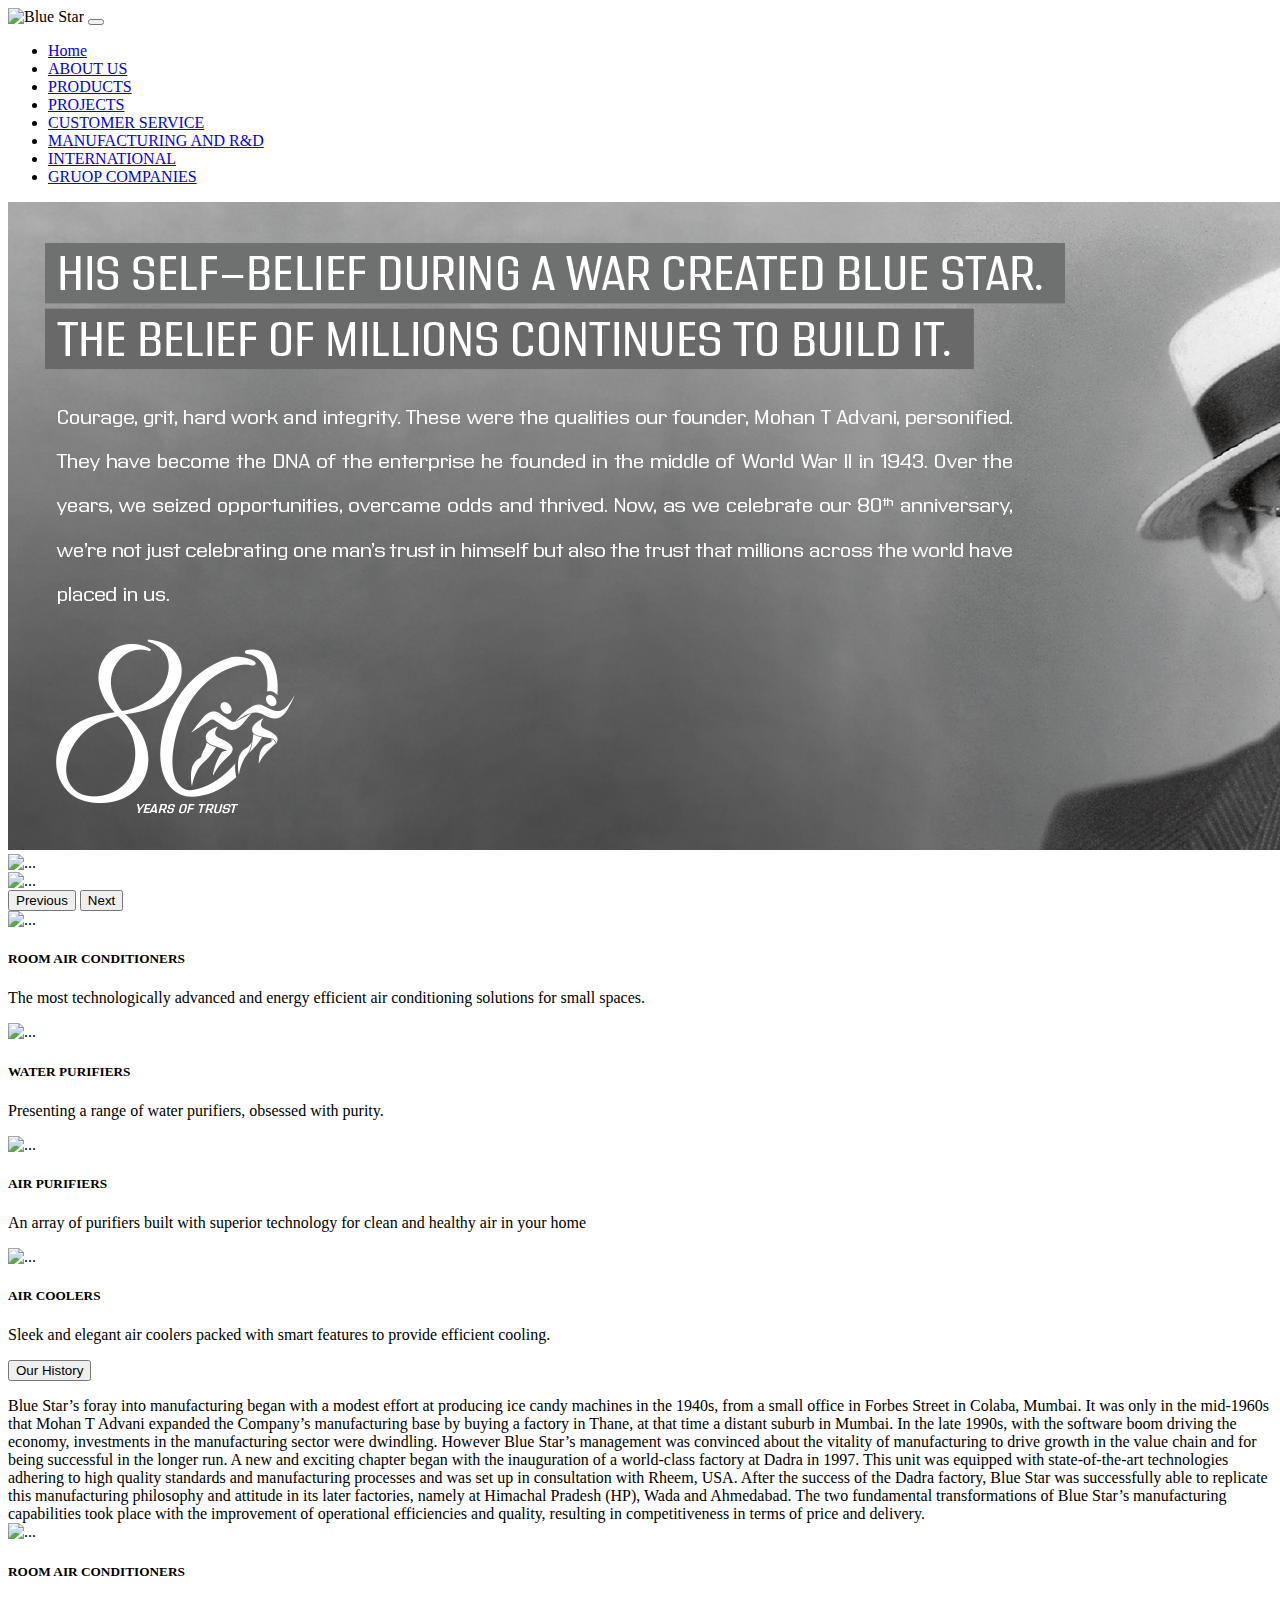
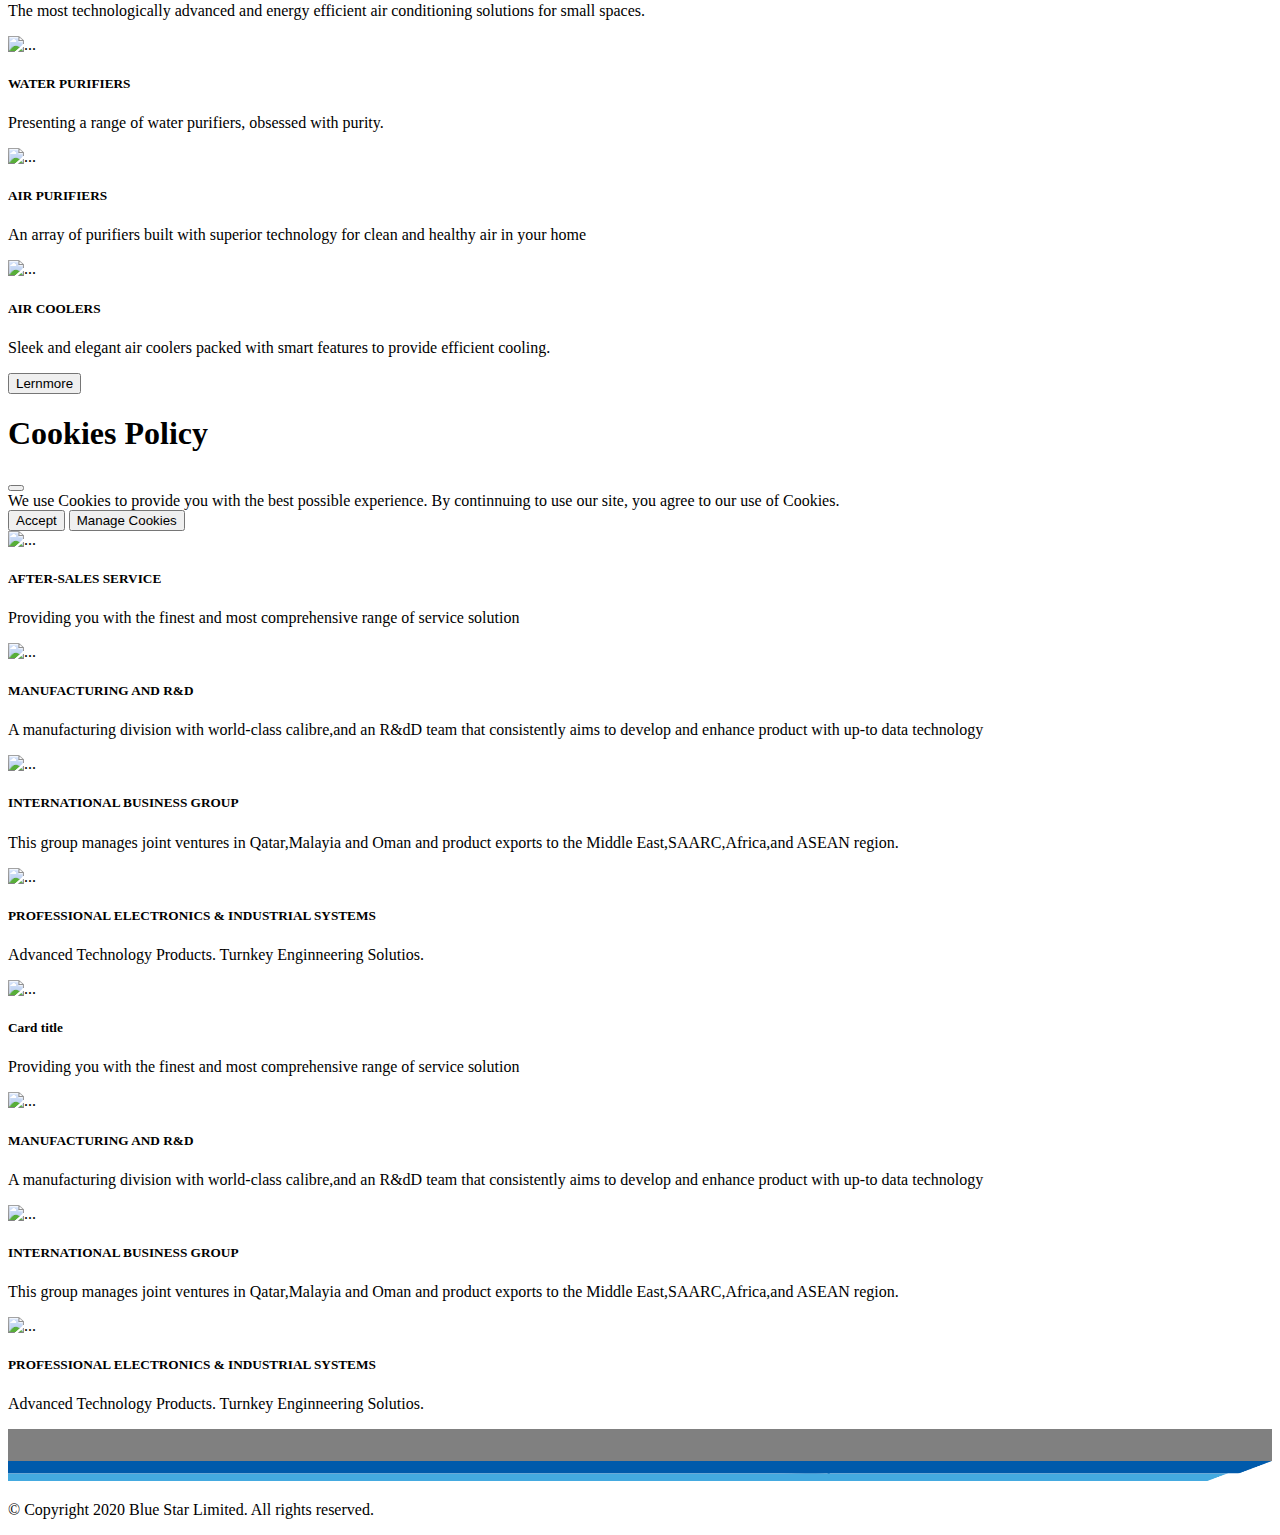
==== index.html @ 63fa5e27 "intial commit" ====
<!DOCTYPE html>
<html lang="en">
<head>
    <meta charset="UTF-8">
    <meta name="viewport" content="width=device-width, initial-scale=1.0">
    <title>bluestar</title>
    <link href="https://cdn.jsdelivr.net/npm/bootstrap@5.3.2/dist/css/bootstrap.min.css" rel="stylesheet" integrity="sha384-T3c6CoIi6uLrA9TneNEoa7RxnatzjcDSCmG1MXxSR1GAsXEV/Dwwykc2MPK8M2HN" crossorigin="anonymous">
    <link rel="stylesheet" href="style.css">
</head>
<body>
    <nav class="navbar navbar-expand-lg bg-body-tertiary">
        <div class="container-fluid ">
            <img src="https://consumer.bluestarindia.com/pub/media/logo/stores/1/BSLLogo.png" title="Blue Star" alt="Blue Star">
          <button class="navbar-toggler" type="button" data-bs-toggle="collapse" data-bs-target="#navbarSupportedContent" aria-controls="navbarSupportedContent" aria-expanded="false" aria-label="Toggle navigation">
            <span class="navbar-toggler-icon"></span>
          </button>
          <div class="collapse navbar-collapse justify-content-end" id="navbarSupportedContent">
            <ul class="navbar-nav mb-2 mb-lg-0  ms-auto "style="text-align-center" >
              <li class="nav-item">
                <a class="nav-link active" aria-current="page" href="index.html">Home</a>
              </li>
              <li class="nav-item">
                <a class="nav-link" href="about.html"> ABOUT US</a>
              </li>
              <li class="nav-item">
                <a class="nav-link" href="C:\bootsharp\example\products.html"> PRODUCTS</a>
              </li>
              </li>
              <li class="nav-item">
                <a class="nav-link" href="#">PROJECTS</a>
              </li>
              <li class="nav-item">
                <a class="nav-link" href="#">CUSTOMER SERVICE</a>
              </li>
              <li class="nav-item">
                <a class="nav-link" href="#">MANUFACTURING AND R&D</a>
              </li>
              <li class="nav-item">
                <a class="nav-link" href="#">INTERNATIONAL</a>
              </li>
              <li class="nav-item">
                <a class="nav-link" href="#">GRUOP COMPANIES</a>
              </li>
            </ul> 
          </div>
        </div>
      </nav>
      <!--  -->
      <div id="carouselExampleInterval" class="carousel slide" data-bs-ride="carousel">
        <div class="carousel-inner">
          <div class="carousel-item active" data-bs-interval="10000">
            <img src="img/founders-day-2023-desktop.png" class="d-block w-100" alt="...">
          </div>
          <div class="carousel-item" data-bs-interval="2000">
            <img src="https://www.bluestarindia.com/media/343550/7_8_water-cooler-office-v2_1920-x-648-4.png" class="d-block w-100" alt="...">
          </div>
          <div class="carousel-item">
            <img src="https://www.bluestarindia.com/media/343181/corporate-website-banner-1920x648.png" class="d-block w-100" alt="...">
          </div>
        </div>
        <button class="carousel-control-prev" type="button" data-bs-target="#carouselExampleInterval" data-bs-slide="prev">
          <span class="carousel-control-prev-icon" aria-hidden="true"></span>
          <span class="visually-hidden">Previous</span>
        </button>
        <button class="carousel-control-next" type="button" data-bs-target="#carouselExampleInterval" data-bs-slide="next">
          <span class="carousel-control-next-icon" aria-hidden="true"></span>
          <span class="visually-hidden">Next</span>
        </button>
      </div>
      <!-- -------------card-row-1---------- -->

     <div class="container my-5">
      <div class="row g-3 ">
      <div class="col-12 col-md-6 col-lg-3">
        <div class="card  g-3  bg-primary" style="  height: 100%;">
          <img src="https://www.bluestarindia.com/img/Home-Products/Room-AC.jpg" class="card-img-top" alt="...">
          <div class="card-body">
            <h5 class="card-title">ROOM AIR CONDITIONERS</h5>
            <p class="card-text">The most technologically advanced and energy efficient air conditioning solutions for small spaces.</p>
           
          </div>
        </div>
      </div>
      <div class="col-12 col-md-6 col-lg-3">  <div class="card  g-3" style="  height: 100%;">
        <img src="https://www.bluestarindia.com/img/Home-Products/Water-Purifier.jpg" class="card-img-top" alt="...">
        <div class="card-body  bg-primary">
          <h5 class="card-title">WATER PURIFIERS</h5>
          <p class="card-text">Presenting a range of water purifiers, obsessed with purity.</p>
         
        </div>
      </div></div>
      <div class="col-12 col-md-6 col-lg-3"> <div class="card  g-3" style="  height: 100%;">
        <img src="https://www.bluestarindia.com/img/Home-Products/Air-Purifier.jpg" class="card-img-top" alt="...">
        <div class="card-body  bg-primary">
          <h5 class="card-title">AIR PURIFIERS</h5>
          <p class="card-text">An array of purifiers built with superior technology for clean and healthy air in your home</p>
          
        </div>
      </div></div>
      <div class="col-12 col-md-6 col-lg-3"> <div class="card  g-3" style="  height: 100%;">
        <img src="	https://www.bluestarindia.com/img/Home-Products/Air-Cooler.jpg" class="card-img-top" alt="...">
        <div class="card-body  bg-primary">
          <h5 class="card-title">AIR COOLERS</h5>
          <p class="card-text"> Sleek and elegant air coolers packed with smart features to provide efficient cooling.</p>
          
        </div></div>
      </div></div>

      <p>
        <button class="mt-5 btn btn-primary d-flex justify-content-center mx-auto" type="button" data-bs-toggle="collapse" data-bs-target="#collapseWidthExample" aria-expanded="false" aria-controls="collapseWidthExample">
          Our History
        </button>
      </p>
      <div style="min-height: 120px;">
        <div class="collapse collapse-horizontal" id="collapseWidthExample">
          <div class="card card-body" style="width:100%;">
            
       Blue Star’s foray into manufacturing began with a modest effort at producing ice candy machines in the 1940s, 
       from a small office in Forbes Street in Colaba, Mumbai. It was only in the mid-1960s that Mohan T Advani expanded the 
       Company’s manufacturing base by buying a factory in Thane, at that time a distant suburb in Mumbai.
       In the late 1990s, with the software boom driving the economy, investments in the manufacturing sector were dwindling. 
       However Blue Star’s management was convinced about the vitality of manufacturing to drive growth in the value chain and for being successful in the longer run.
       A new and exciting chapter began with the inauguration of a world-class factory at Dadra in 1997. 
       This unit was equipped with state-of-the-art technologies adhering to high quality standards and manufacturing processes and was set up in consultation with Rheem, USA.
       After the success of the Dadra factory, Blue Star was successfully able to replicate this manufacturing philosophy and attitude in its later factories,
       namely at Himachal Pradesh (HP), Wada and Ahmedabad.
       The two fundamental transformations of Blue Star’s manufacturing capabilities took place with the improvement of operational efficiencies and quality, resulting in competitiveness in terms of price and delivery.
          </div>
        </div>
      </div>
        
         
         
     </div>
     <!-- ----------------card-row-2------------------------- -->
     <div class="container my-5">
      <div class="row ">
      <div class="col-12 col-sm-6 col-lg-3">
        <div class="card " style=" height: 100%;">
          <img src="https://www.bluestarindia.com/media/70938/empg-tile.jpg" class="card-img-top" alt="...">
          <div class="card-body  bg-primary">
            <h5 class="card-title">ROOM AIR CONDITIONERS</h5>
            <p class="card-text">The most technologically advanced and energy efficient air conditioning solutions for small spaces.</p>
         
          </div>
        </div>
      </div>
      <div class="col-12 col-md-6 col-lg-3">  <div class="card " style="  height: 100%;">
        <img src="https://www.bluestarindia.com/img/project-thumb-4.jpg" class="card-img-top" alt="...">
        <div class="card-body  bg-primary">
          <h5 class="card-title">WATER PURIFIERS</h5>
          <p class="card-text">Presenting a range of water purifiers, obsessed with purity.</p>
          
        </div>
      </div></div>
      <div class="col-12 col-md-6 col-lg-3"> <div class="card  " style="  height: 100%;">
        <img src="	https://www.bluestarindia.com/img/product-thumb-4.jpg" class="card-img-top" alt="...">
        <div class="card-body  bg-primary">
          <h5 class="card-title">AIR PURIFIERS</h5>
          <p class="card-text">An array of purifiers built with superior technology for clean and healthy air in your home</p>
          
        </div>
      </div></div>
      <div class="col-12 col-md-6 col-lg-3"> <div class="card  " style="  height: 100%;">
        <img src="https://www.bluestarindia.com/media/51023/water-coolers.png?width=242&height=240	" class="card-img-top" alt="...">
        <div class="card-body  bg-primary">
          <h5 class="card-title">AIR COOLERS</h5>
          <p class="card-text"> Sleek and elegant air coolers packed with smart features to provide efficient cooling.</p>
          
        </div></div>
      </div></div>

       
      <button type="button" class="btn btn-primary d-flex justify-content-center  mt-5  mx-auto" data-bs-toggle="modal" data-bs-target="#staticBackdrop" style="width: fit-content;">
        Lernmore
      </button>
      
               <!-- Modal -->
      <div class="modal fade mt-5"  id="staticBackdrop" data-bs-backdrop="static" data-bs-keyboard="false" tabindex="-1" aria-labelledby="staticBackdropLabel" aria-hidden="true">
        <div class="modal-dialog">
          <div class="modal-content">
            <div class="modal-header">
              <h1 class="modal-title fs-5" id="staticBackdropLabel">Cookies Policy</h1>
              <button type="button" class="btn-close" data-bs-dismiss="modal" aria-label="Close"></button>
            </div>
            <div class="modal-body">
              We use Cookies to provide you with the best possible experience. By continnuing to use our site, you agree to our use of Cookies.
            </div>
            <div class="modal-footer">
              <button type="button" class="btn btn-secondary" data-bs-dismiss="modal">Accept</button>
              <button type="button" class="btn btn-primary">Manage Cookies</button>
            </div>
          </div>
        </div>
      </div>
         
         
     </div>
      
     <!-- ------------------card-row-3-------------------------------------------------- -->
     <div class="container my-5  ">
      <div class="row">
      <div class="col-12 col-md-6 col-lg-3">
        <div class="card " style="  height: 100%;">
          <img src="https://www.bluestarindia.com/img/project-thumb-4.jpg" class="card-img-top" alt="...">
          <div class="card-body  bg-primary">
            <h5 class="AFTER-SALES SERVICE">AFTER-SALES SERVICE</h5>
            <p class="card-text">Providing you with the finest and most comprehensive range of service solution</p>
           
          </div>
        </div>
      </div>
      <div class="col-12 col-md-6 col-lg-3">  <div class="card  " style="  height: 100%;">
        <img src="https://www.bluestarindia.com/img/project-thumb-5.jpg" class="card-img-top" alt="...">
        <div class="card-body bg-primary">
          <h5 class="card-title  ">MANUFACTURING AND R&D</h5>
          <p class="card-text">A manufacturing division with world-class calibre,and an R&dD team that consistently aims to develop and enhance product with up-to data technology</p>
          
        </div>
      </div></div>
      <div class="col-12 col-md-6 col-lg-3"> <div class="card  " style="  height: 100%;">
        <img src="https://www.bluestarindia.com/img/Home-Products/Air-Cooler.jpg" class="card-img-top" alt="...">
        <div class="card-body bg-primary">
          <h5 class="card-title  ">INTERNATIONAL BUSINESS GROUP</h5>
          <p class="card-text">This group manages joint ventures in Qatar,Malayia and Oman and product exports to the Middle East,SAARC,Africa,and ASEAN region.</p>
          
        </div>
      </div></div>
      <div class="col-12 col-md-6 col-lg-3"> <div class="card  " style="  height: 100%;">
        <img src="https://www.bluestarindia.com/img/project-thumb-6.jpg" class="card-img-top" alt="...">
        <div class="card-body  bg-primary">
          <h5 class="card-title">PROFESSIONAL ELECTRONICS & INDUSTRIAL SYSTEMS</h5>
          <p class="card-text">Advanced Technology Products. Turnkey Enginneering Solutios.</p>
          
        </div></div>
      </div></div>   
     </div>
<!-- card-row-4 -->
<div class="container my-5  ">
  <div class="row">
  <div class="col-12 col-md-6 col-lg-3">
    <div class="card  g-3" style="  height: 100%;">
      <img src="https://www.bluestarindia.com/img/project-thumb-8.jpg" class="card-img-top" alt="...">
      <div class="card-body bg-success.bg-gradient ">
        <h5 class="AFTER-SALES SERVICE">Card title</h5>
        <p class="card-text">Providing you with the finest and most comprehensive range of service solution</p>
        
      </div>
    </div>
  </div>
  <div class="col-12 col-md-6 col-lg-3">  <div class="card  " style="  height: 100%;">
    <img src="https://www.bluestarindia.com/img/project-thumb-9.jpg" class="card-img-top" alt="...">
    <div class="card-body ">
      <h5 class="card-title bg-success.bg-gradient ">MANUFACTURING AND R&D</h5>
      <p class="card-text">A manufacturing division with world-class calibre,and an R&dD team that consistently aims to develop and enhance product with up-to data technology</p>
    
    </div>
  </div></div>
  <div class=" col-12 col-md-6 col-lg-3"> <div class="card  " style=" height: 100%;">
    <img src="https://www.bluestarindia.com/img/project-thumb-10.jpg" class="card-img-top" alt="...">
    <div class="card-body ">
      <h5 class="card-title bg-success.bg-gradient ">INTERNATIONAL BUSINESS GROUP</h5>
      <p class="card-text">This group manages joint ventures in Qatar,Malayia and Oman and product exports to the Middle East,SAARC,Africa,and ASEAN region.</p>
     
    </div>
  </div></div>
  <div class="col-12 col-md-6 col-lg-3"> <div class="card " style="   height: 100%;">
    <img src="https://www.bluestarindia.com/img/project-thumb-11.jpg" class="card-img-top" alt="...">
    <div class="card-body bg-success.bg-gradient ">
      <h5 class="card-title">PROFESSIONAL ELECTRONICS & INDUSTRIAL SYSTEMS</h5>
      <p class="card-text">Advanced Technology Products. Turnkey Enginneering Solutios.</p>
      
    </div></div>
  </div></div>   
 </div>
<div class="container-fluid my-5" style="border-top:2rem solid gray ;">
  <div class="right  col-sm-12 col-md-12 col-lg-4">
    <img src="img/footer-band (1).png" style="width:100%; height:20px;">
    <p class="col-sm-12 col-md-12 col-lg-4 w-100" style="font-size:medium;">© Copyright 2020 Blue Star Limited. All rights reserved.</p>
  </div>
</div>


<!-- ----------------------------------- -->
 
    <script src="https://cdn.jsdelivr.net/npm/@popperjs/core@2.11.8/dist/umd/popper.min.js" integrity="sha384-I7E8VVD/ismYTF4hNIPjVp/Zjvgyol6VFvRkX/vR+Vc4jQkC+hVqc2pM8ODewa9r" crossorigin="anonymous"></script>
<script src="https://cdn.jsdelivr.net/npm/bootstrap@5.3.2/dist/js/bootstrap.min.js" integrity="sha384-BBtl+eGJRgqQAUMxJ7pMwbEyER4l1g+O15P+16Ep7Q9Q+zqX6gSbd85u4mG4QzX+" crossorigin="anonymous"></script>
</body>
</html>
---- style.css ----
h1{
    justify-content: space-around;
}
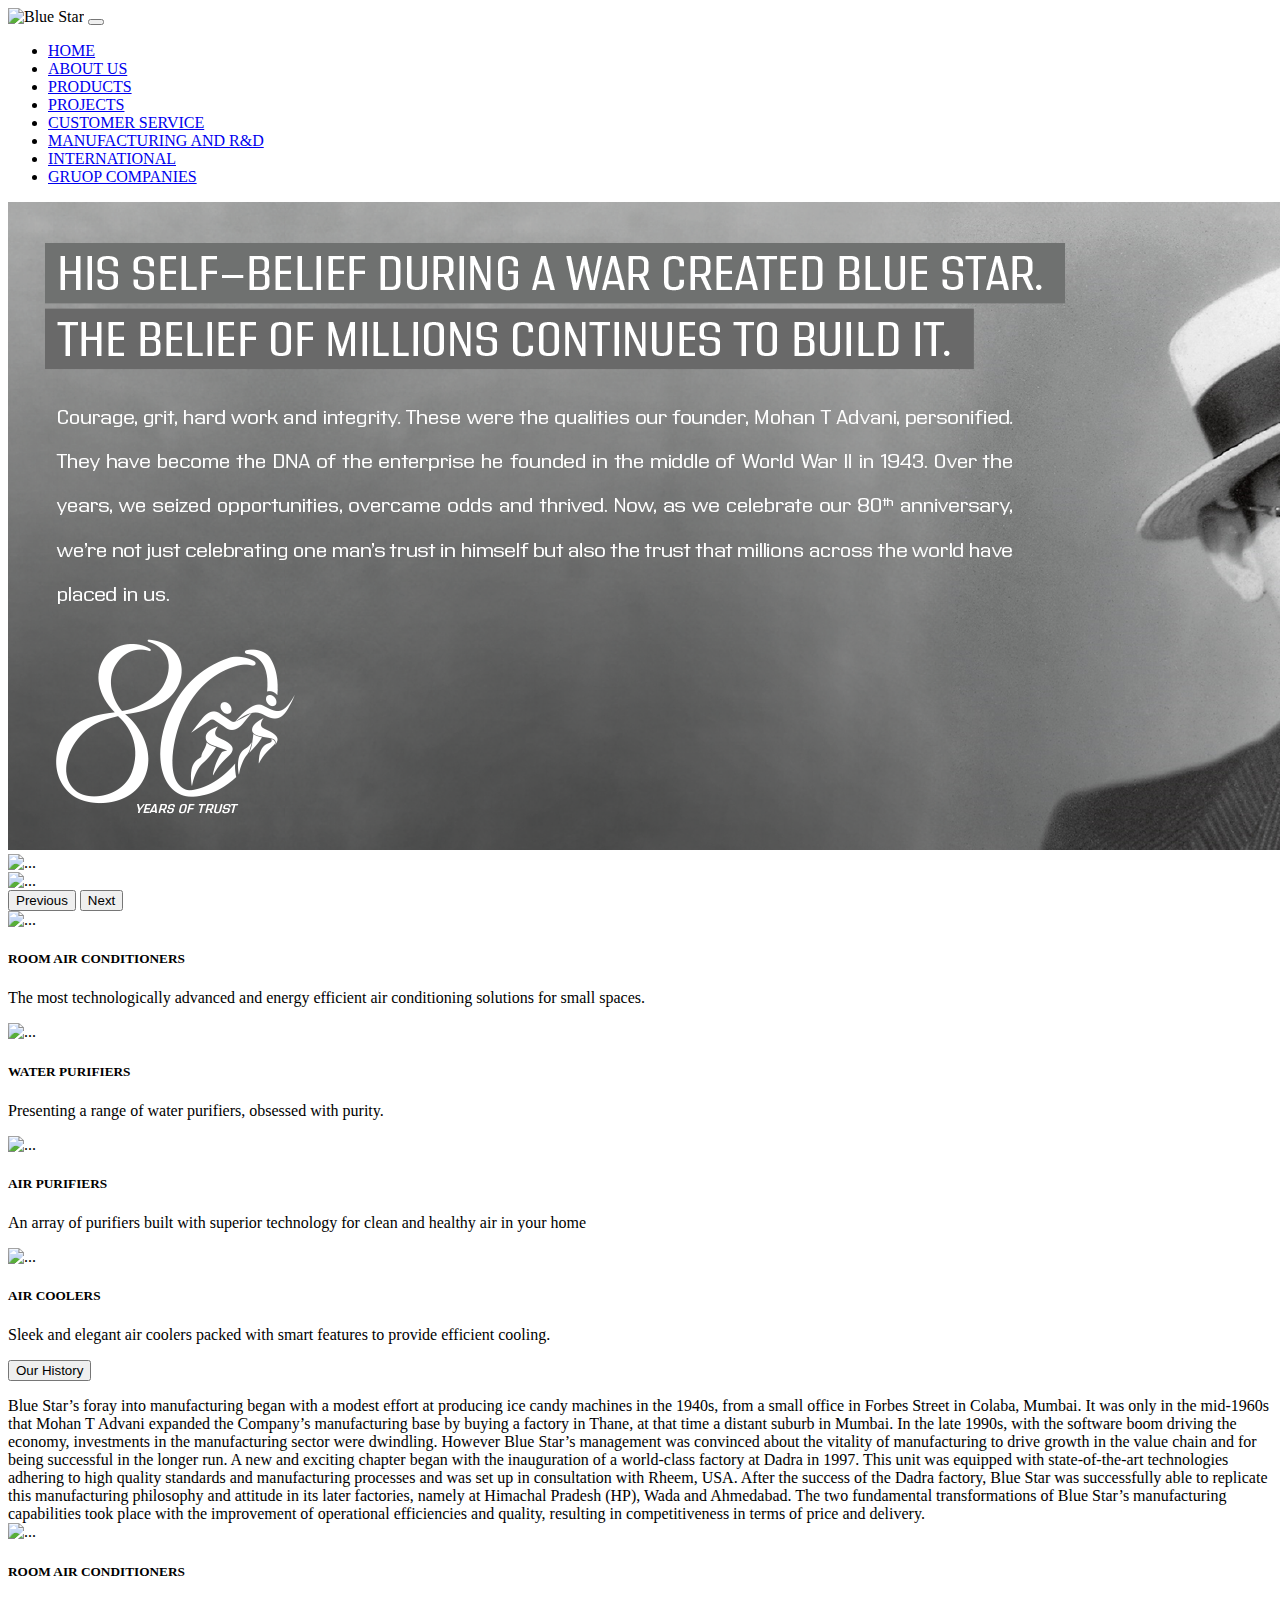
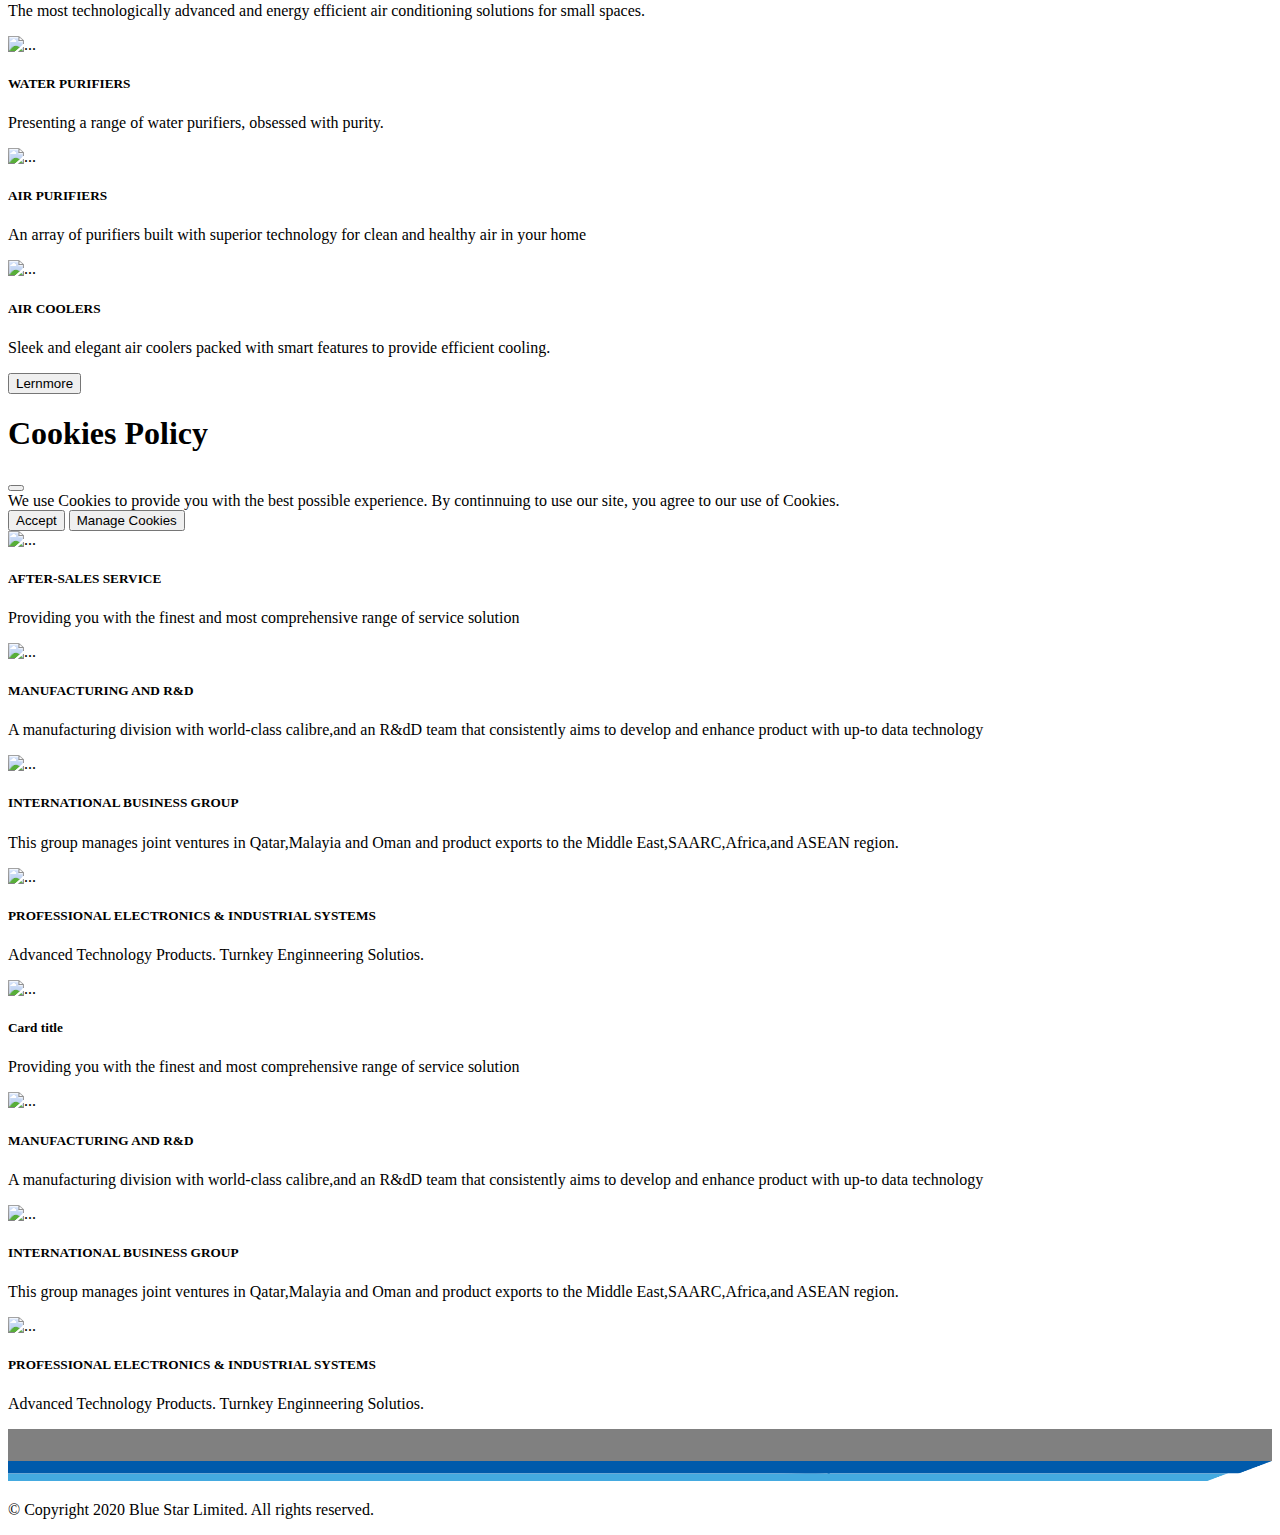
==== commit 9f02c92e: "second commit" ====
--- a/index.html
+++ b/index.html
@@ -17,13 +17,13 @@
           <div class="collapse navbar-collapse justify-content-end" id="navbarSupportedContent">
             <ul class="navbar-nav mb-2 mb-lg-0  ms-auto "style="text-align-center" >
               <li class="nav-item">
-                <a class="nav-link active" aria-current="page" href="index.html">Home</a>
+                <a class="nav-link active" aria-current="page" href="index.html">HOME</a>
               </li>
               <li class="nav-item">
                 <a class="nav-link" href="about.html"> ABOUT US</a>
               </li>
               <li class="nav-item">
-                <a class="nav-link" href="C:\bootsharp\example\products.html"> PRODUCTS</a>
+                <a class="nav-link" href="products.html"> PRODUCTS</a>
               </li>
               </li>
               <li class="nav-item">
@@ -135,7 +135,7 @@
      <!-- ----------------card-row-2------------------------- -->
      <div class="container my-5">
       <div class="row ">
-      <div class="col-12 col-sm-6 col-lg-3">
+      <div class="col-12 col-md-6 col-lg-3">
         <div class="card " style=" height: 100%;">
           <img src="https://www.bluestarindia.com/media/70938/empg-tile.jpg" class="card-img-top" alt="...">
           <div class="card-body  bg-primary">
